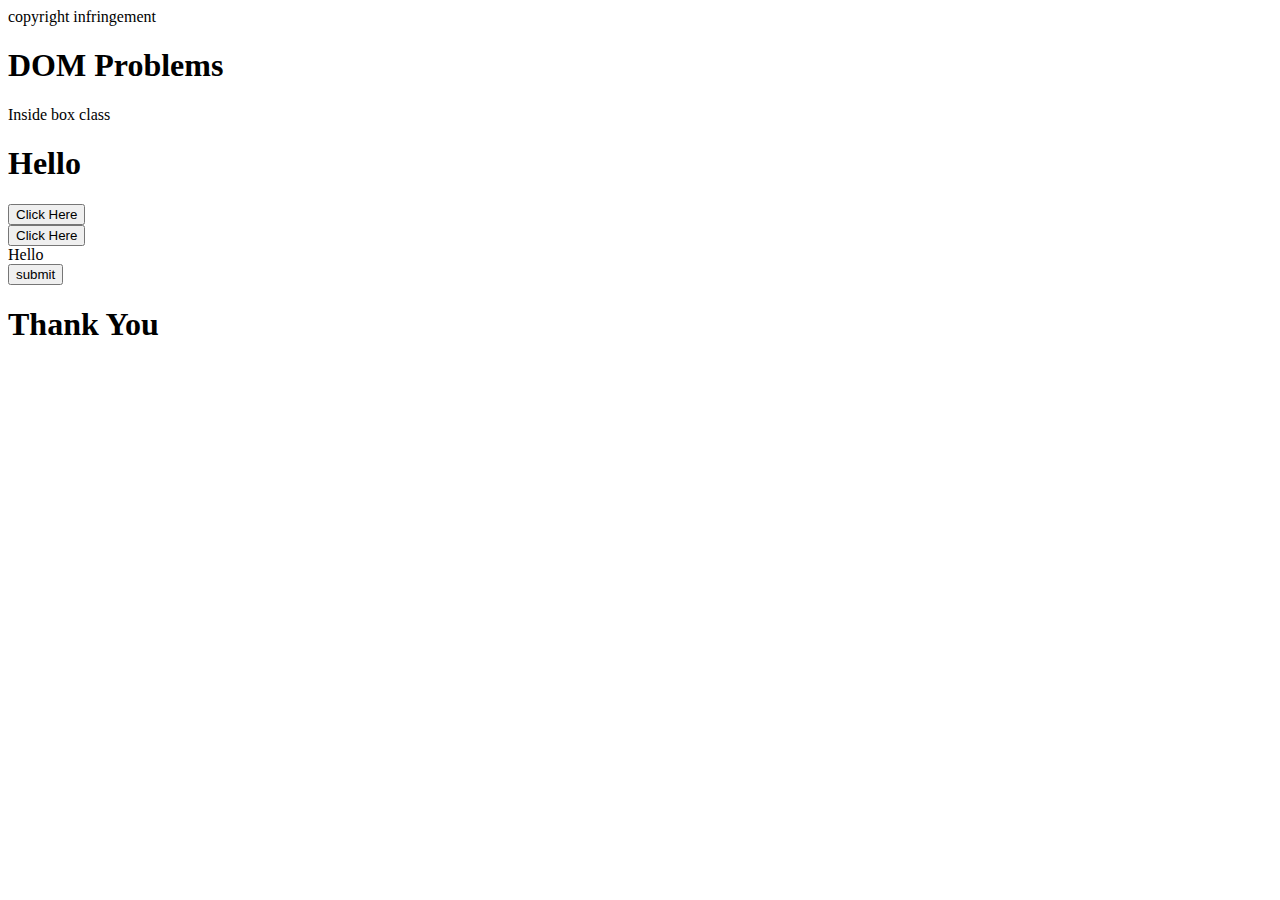
==== Dom_que/index.html @ 99b9d948 "Add files via upload" ====
<!DOCTYPE html>
<html lang="en">
<head>
    <meta charset="UTF-8">
    <meta http-equiv="X-UA-Compatible" content="IE=edge">
    <meta name="viewport" content="width=device-width, initial-scale=1.0">
    <title>Document</title>
</head>
<body>
    <div id="text">copyright infringement</div>
<h1>DOM Problems</h1>
<div class="box">Inside box class</div>
<h1>Hello</h1>
<button onclick="clickme()">Click Here</button>
<div class="container">
<div class="box1"></div>
<div class="box2"></div>
<div class="box3"></div>
</div>
<button onclick="Direction()">Click Here</button>
<div id="textchanged">Hello</div>
<button onclick="clicked()" >submit</button>
<h1>Thank You</h1>
<script src="index.js"></script>
</body>
</html>
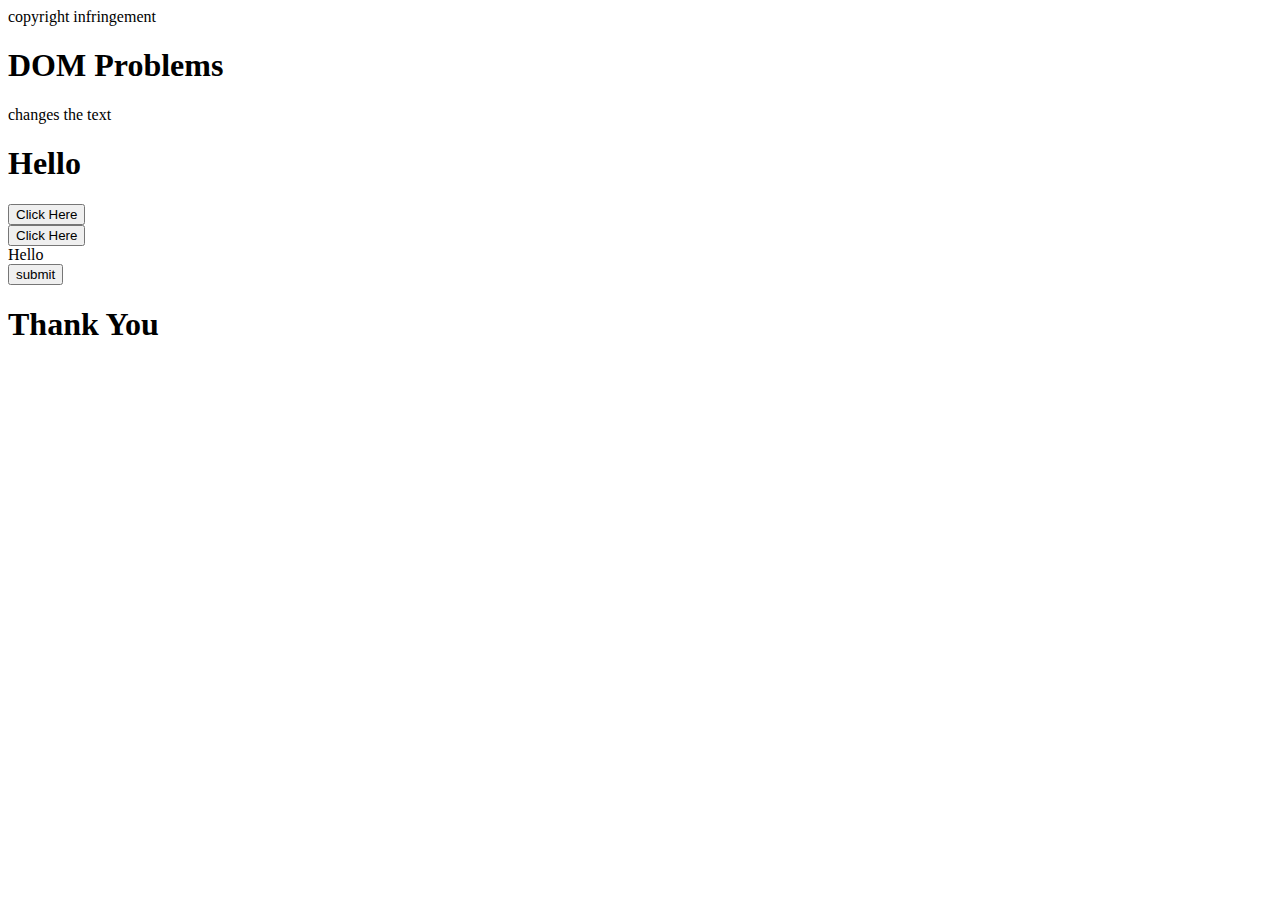
==== commit 10c95a1b: "Update index.html" ====
--- a/Dom_que/index.html
+++ b/Dom_que/index.html
@@ -9,7 +9,7 @@
 <body>
     <div id="text">copyright infringement</div>
 <h1>DOM Problems</h1>
-<div class="box">Inside box class</div>
+<div class="box">changes the text</div>
 <h1>Hello</h1>
 <button onclick="clickme()">Click Here</button>
 <div class="container">
@@ -23,4 +23,4 @@
 <h1>Thank You</h1>
 <script src="index.js"></script>
 </body>
-</html>+</html>
